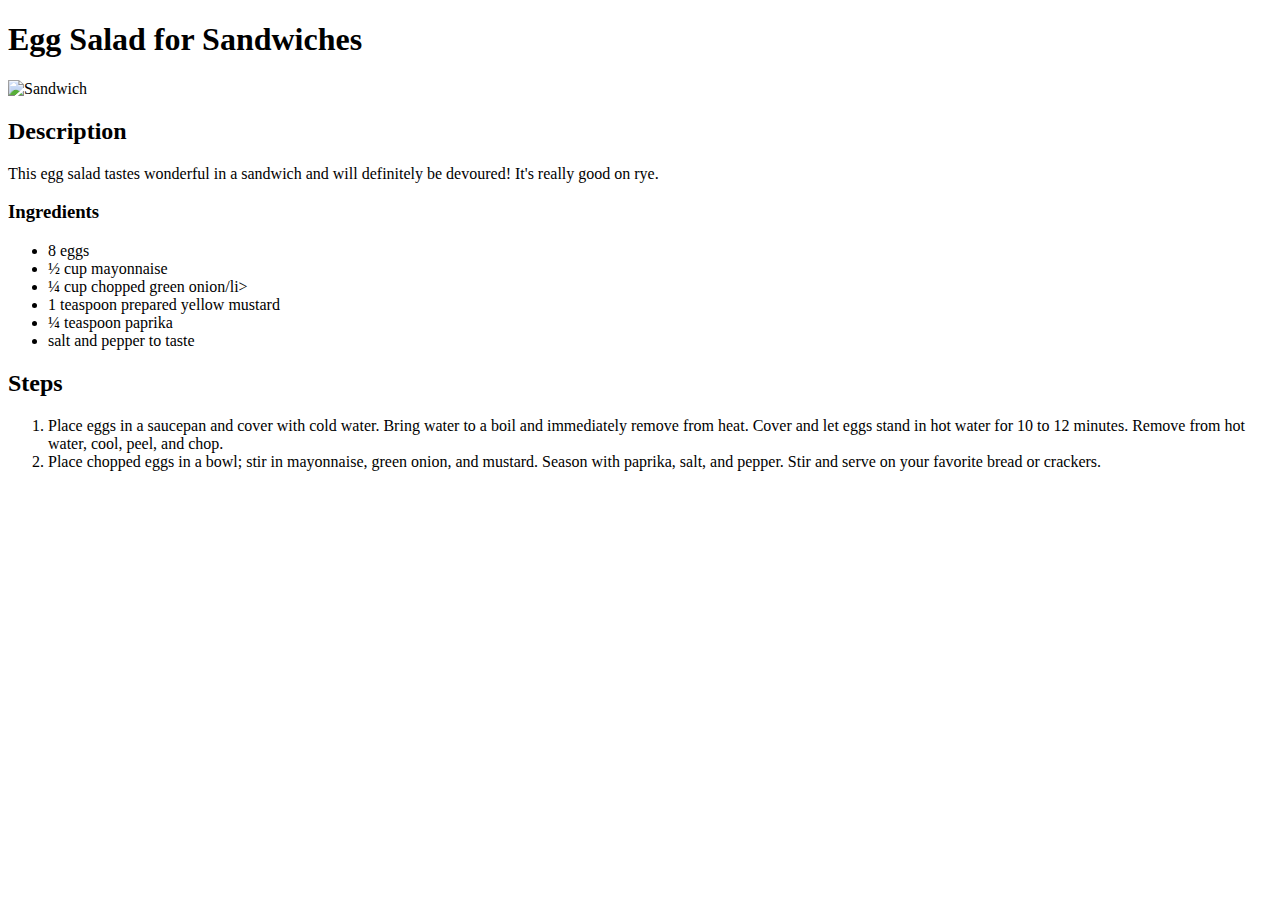
==== recipes/egg-salad-for-sandwiches.html @ 43186303 "Add index.html, recipes directory, egg-salad-for-sandwiches.html, fluffy-pancakes.html and lasagna.h" ====
<!DOCTYPE html>
<html lang="en">
  <head>
    <meta charset="UTF-8" />
    <meta http-equiv="X-UA-Compatible" content="IE=edge" />
    <meta name="viewport" content="width=device-width, initial-scale=1.0" />
    <title>Egg Salad for Sandwiches</title>
  </head>
  <body>
    <h1>Egg Salad for Sandwiches</h1>
    <img
      src="https://www.allrecipes.com/thmb/TqQindsZ1iDol2ix16SmfNhnU10=/1500x0/filters:no_upscale():max_bytes(150000):strip_icc():format(webp)/4525663-570993c0dac74778a584ff6169bf8038.jpg"
      alt="Sandwich"
      width="450px"
    />
    <h2>Description</h2>
    <p>
      This egg salad tastes wonderful in a sandwich and will definitely be
      devoured! It's really good on rye.
    </p>
    <h3>Ingredients</h3>
    <ul>
      <li>8 eggs</li>
      <li>½ cup mayonnaise</li>
      <li>¼ cup chopped green onion/li></li>
      <li>1 teaspoon prepared yellow mustard</li>
      <li>¼ teaspoon paprika</li>
      <li>salt and pepper to taste</li>
    </ul>
    <h2>Steps</h2>
    <ol>
      <li>
        Place eggs in a saucepan and cover with cold water. Bring water to a
        boil and immediately remove from heat. Cover and let eggs stand in hot
        water for 10 to 12 minutes. Remove from hot water, cool, peel, and chop.
      </li>
      <li>
        Place chopped eggs in a bowl; stir in mayonnaise, green onion, and
        mustard. Season with paprika, salt, and pepper. Stir and serve on your
        favorite bread or crackers.
      </li>
    </ol>
  </body>
</html>
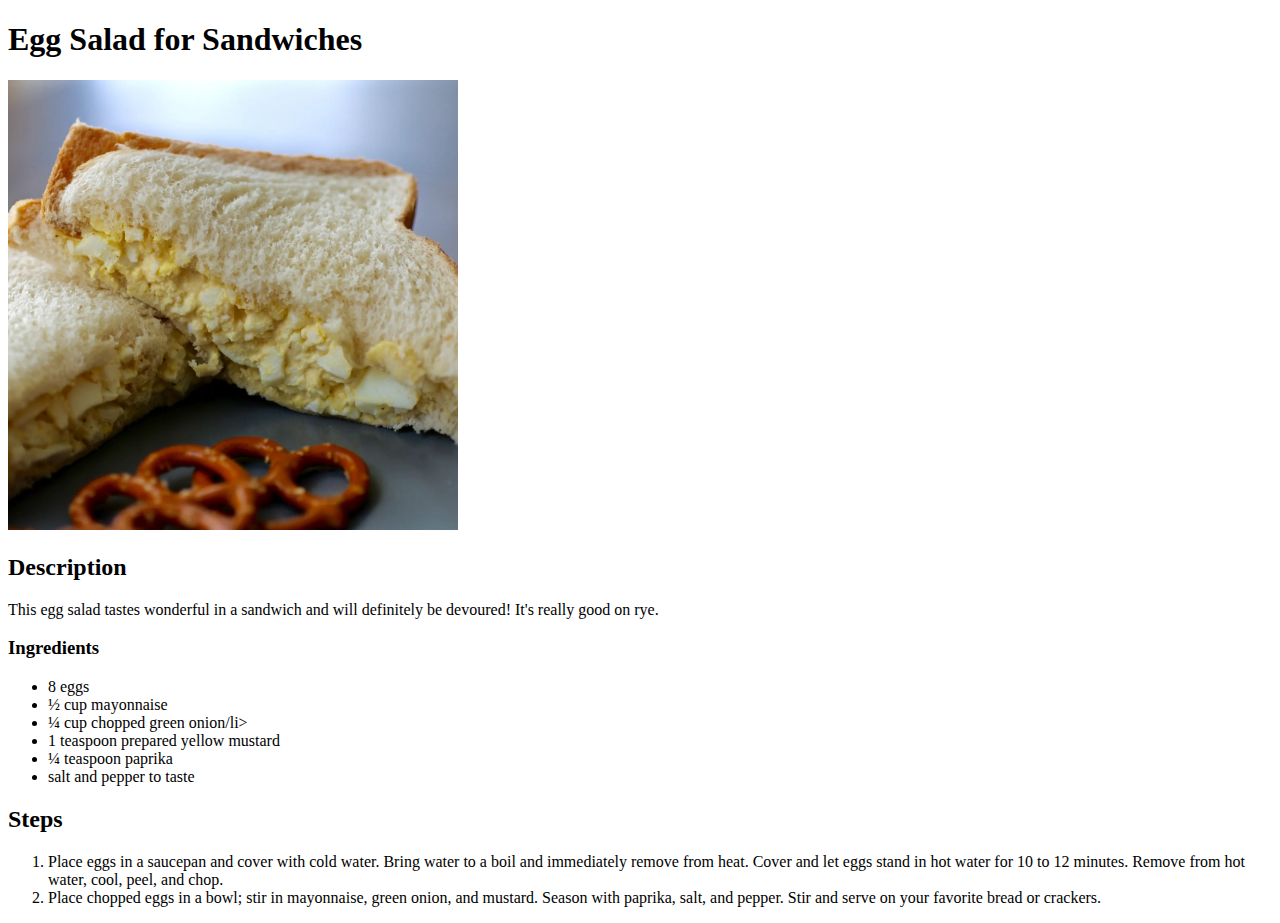
==== commit 74667e12: "Add images directory, change from copied image addresses to saved images from images directory" ====
--- a/recipes/egg-salad-for-sandwiches.html
+++ b/recipes/egg-salad-for-sandwiches.html
@@ -8,11 +8,7 @@
   </head>
   <body>
     <h1>Egg Salad for Sandwiches</h1>
-    <img
-      src="https://www.allrecipes.com/thmb/TqQindsZ1iDol2ix16SmfNhnU10=/1500x0/filters:no_upscale():max_bytes(150000):strip_icc():format(webp)/4525663-570993c0dac74778a584ff6169bf8038.jpg"
-      alt="Sandwich"
-      width="450px"
-    />
+    <img src="../images/egg-salad.png" alt="sandwich" width="450px" />
     <h2>Description</h2>
     <p>
       This egg salad tastes wonderful in a sandwich and will definitely be
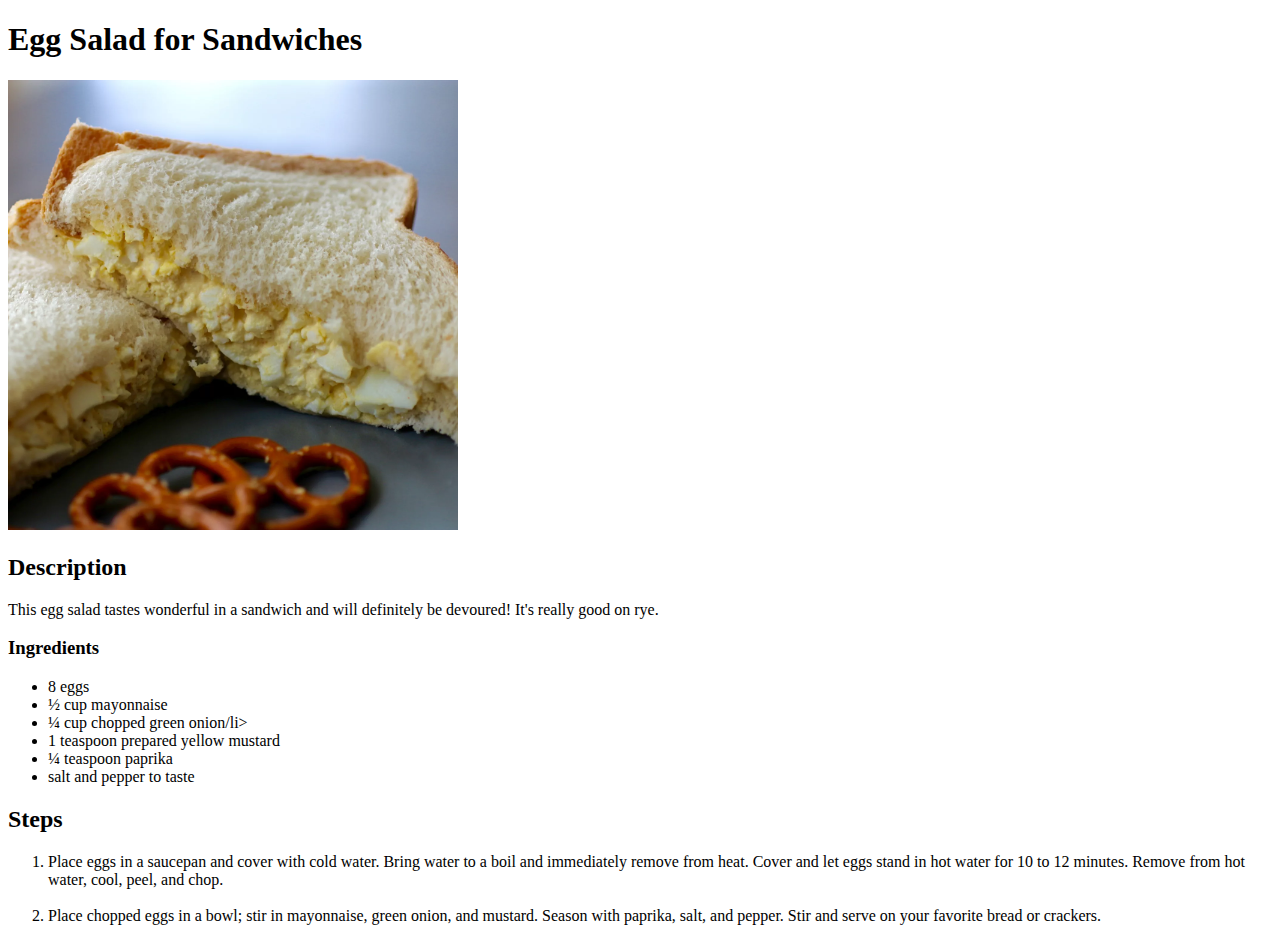
==== commit 60651298: "Add css to front page to be more colorful" ====
--- a/recipes/egg-salad-for-sandwiches.html
+++ b/recipes/egg-salad-for-sandwiches.html
@@ -30,6 +30,7 @@
         boil and immediately remove from heat. Cover and let eggs stand in hot
         water for 10 to 12 minutes. Remove from hot water, cool, peel, and chop.
       </li>
+      <br />
       <li>
         Place chopped eggs in a bowl; stir in mayonnaise, green onion, and
         mustard. Season with paprika, salt, and pepper. Stir and serve on your
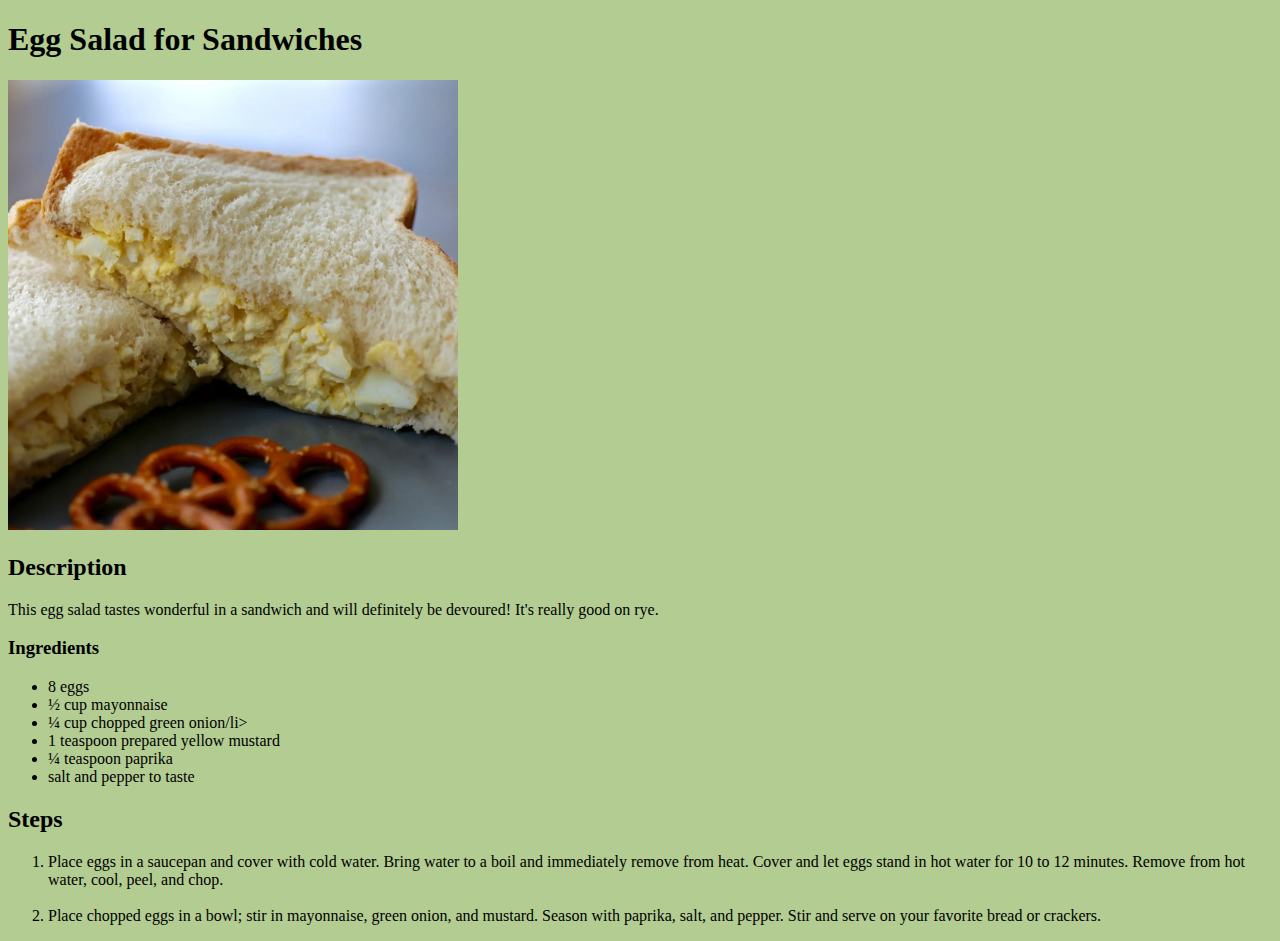
==== commit 27f899ad: "Change font size, add color to the other pages" ====
--- a/recipes/egg-salad-for-sandwiches.html
+++ b/recipes/egg-salad-for-sandwiches.html
@@ -4,6 +4,7 @@
     <meta charset="UTF-8" />
     <meta http-equiv="X-UA-Compatible" content="IE=edge" />
     <meta name="viewport" content="width=device-width, initial-scale=1.0" />
+    <link rel="stylesheet" href="../css/egg-salad.css">
     <title>Egg Salad for Sandwiches</title>
   </head>
   <body>
--- a/css/egg-salad.css
+++ b/css/egg-salad.css
@@ -0,0 +1,3 @@
+body {
+    background-color: rgb(179, 204, 146);
+  }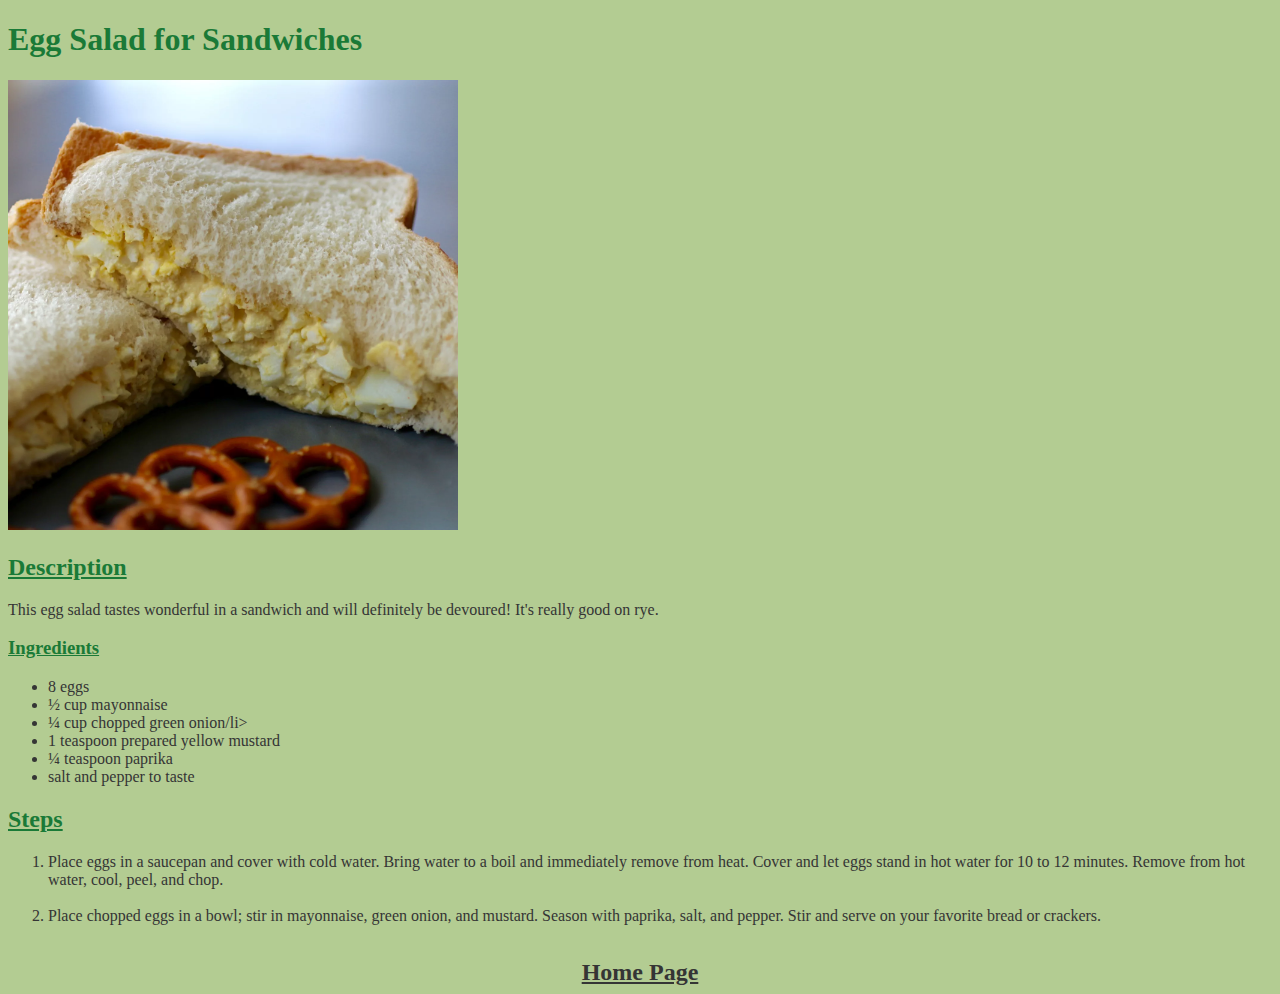
==== commit 40d409df: "Add color to headers for each page, underline, add home page link at the end of every page, change t" ====
--- a/recipes/egg-salad-for-sandwiches.html
+++ b/recipes/egg-salad-for-sandwiches.html
@@ -4,18 +4,18 @@
     <meta charset="UTF-8" />
     <meta http-equiv="X-UA-Compatible" content="IE=edge" />
     <meta name="viewport" content="width=device-width, initial-scale=1.0" />
-    <link rel="stylesheet" href="../css/egg-salad.css">
+    <link rel="stylesheet" href="../css/egg-salad.css" />
     <title>Egg Salad for Sandwiches</title>
   </head>
   <body>
     <h1>Egg Salad for Sandwiches</h1>
     <img src="../images/egg-salad.png" alt="sandwich" width="450px" />
-    <h2>Description</h2>
+    <h2><u>Description</u></h2>
     <p>
       This egg salad tastes wonderful in a sandwich and will definitely be
       devoured! It's really good on rye.
     </p>
-    <h3>Ingredients</h3>
+    <h3><u>Ingredients</u></h3>
     <ul>
       <li>8 eggs</li>
       <li>½ cup mayonnaise</li>
@@ -24,7 +24,7 @@
       <li>¼ teaspoon paprika</li>
       <li>salt and pepper to taste</li>
     </ul>
-    <h2>Steps</h2>
+    <h2><u>Steps</u></h2>
     <ol>
       <li>
         Place eggs in a saucepan and cover with cold water. Bring water to a
@@ -38,5 +38,7 @@
         favorite bread or crackers.
       </li>
     </ol>
+    <br />
+    <center><a href="../index.html" class="Home">Home Page</a></center>
   </body>
 </html>
--- a/css/egg-salad.css
+++ b/css/egg-salad.css
@@ -1,3 +1,23 @@
 body {
-    background-color: rgb(179, 204, 146);
-  }+  background-color: rgb(179, 204, 146);
+}
+
+li {
+  color: rgb(53, 53, 53);
+}
+
+p {
+  color: rgb(53, 53, 53);
+}
+
+.Home {
+  font-size: 24px;
+  font-weight: bold;
+  color: rgb(53, 53, 53);
+}
+
+h1,
+h2,
+h3 {
+  color: rgb(26, 122, 55);
+}
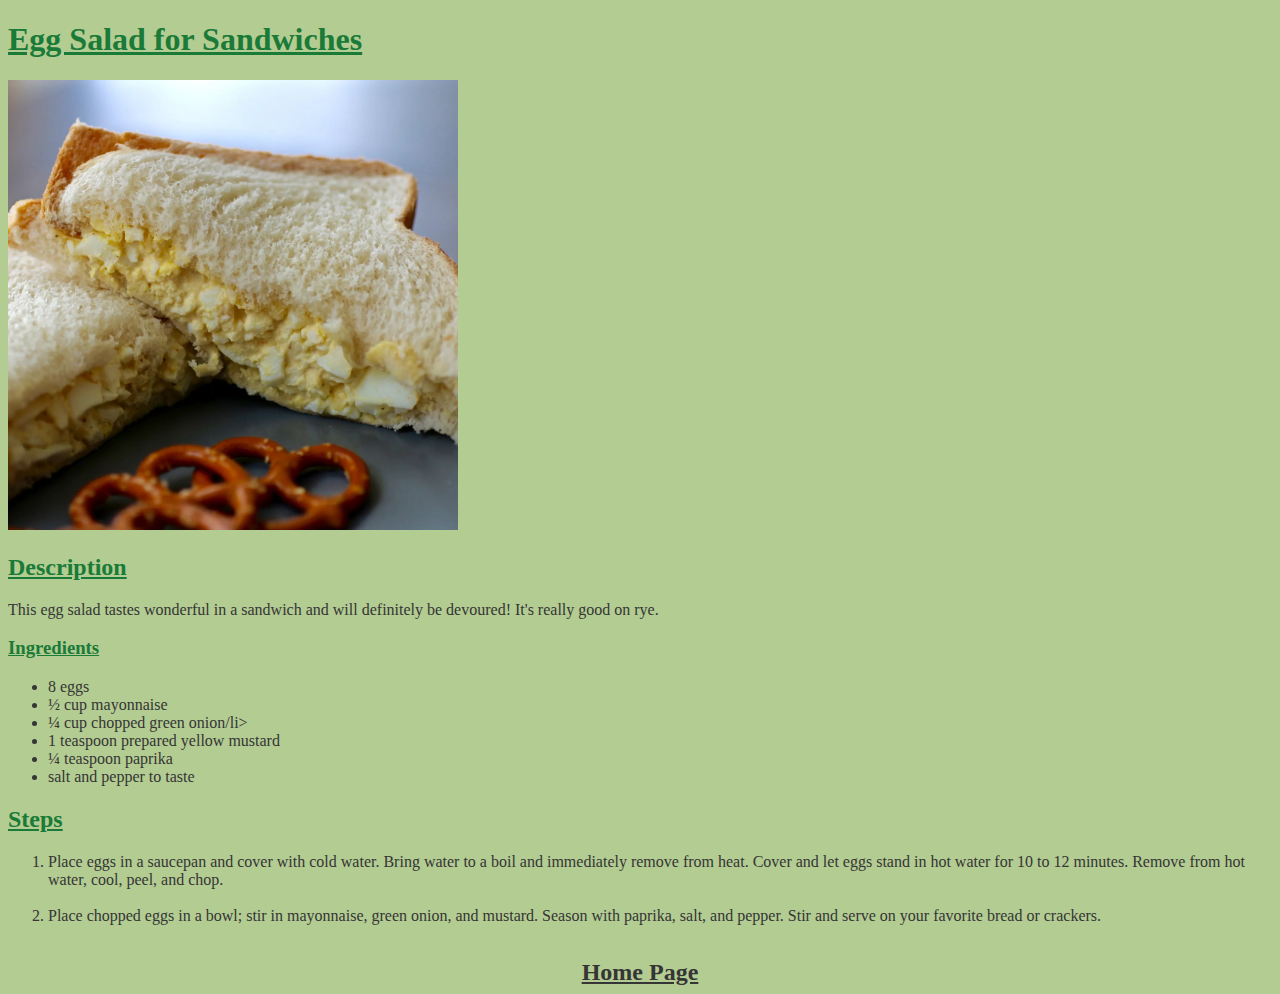
==== commit ce16dfd6: "Underline headers again" ====
--- a/recipes/egg-salad-for-sandwiches.html
+++ b/recipes/egg-salad-for-sandwiches.html
@@ -8,7 +8,7 @@
     <title>Egg Salad for Sandwiches</title>
   </head>
   <body>
-    <h1>Egg Salad for Sandwiches</h1>
+    <h1><u>Egg Salad for Sandwiches</u></h1>
     <img src="../images/egg-salad.png" alt="sandwich" width="450px" />
     <h2><u>Description</u></h2>
     <p>
